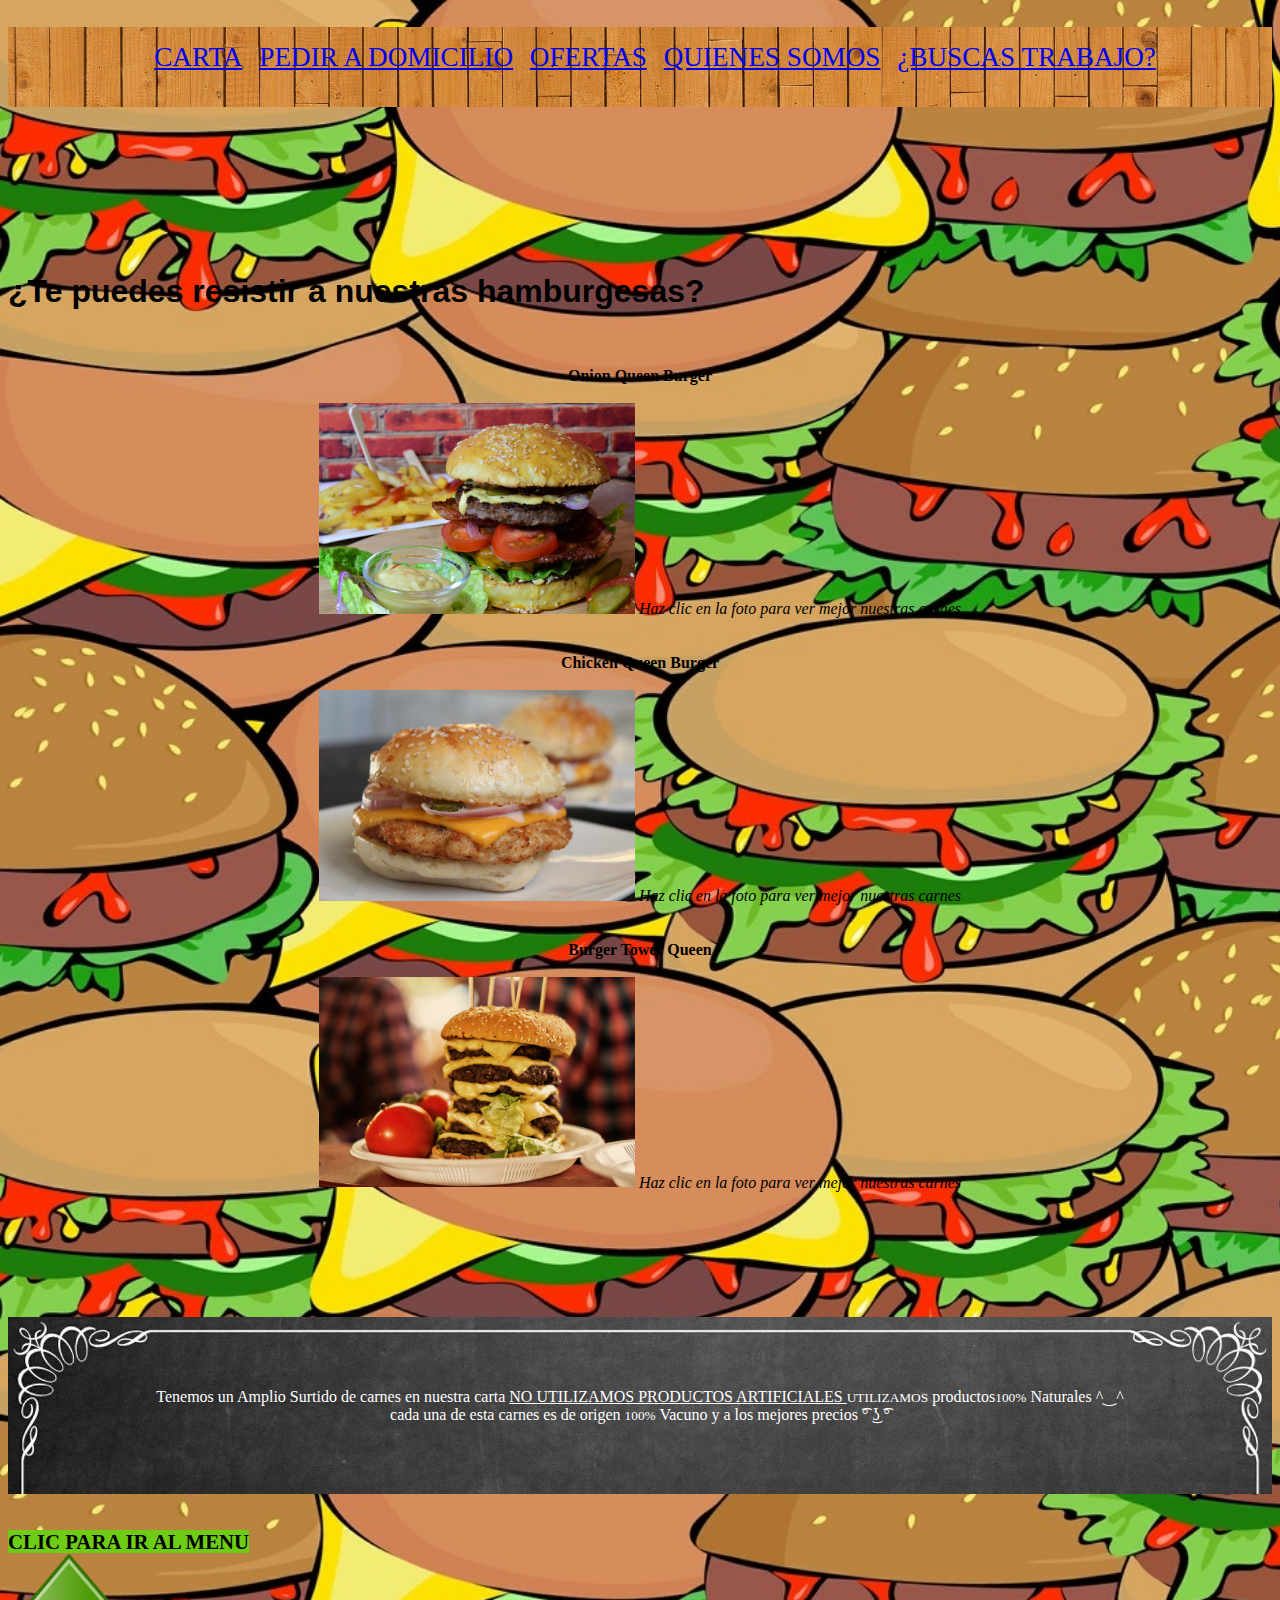
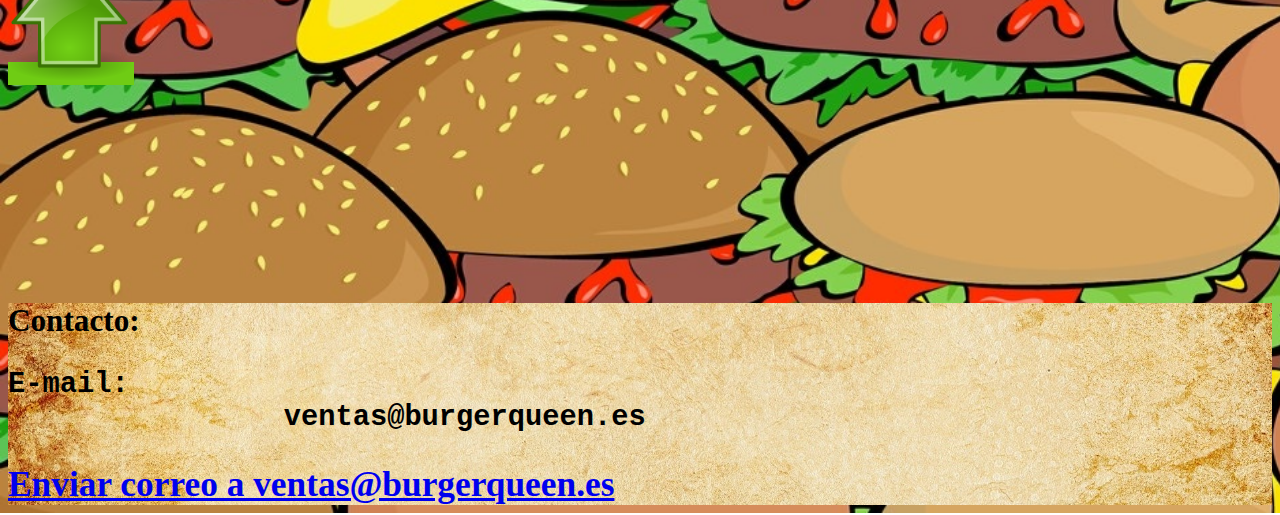
==== index.html @ 303c560e "Add files via upload" ====
<!DOCTYPE html>
<html lang="es">
    <head>
        <meta charset="UTF-8">
        <meta name="viewport" content="width=device-width, initial-scale=1"/>
        <meta name="description" content="Comida Casera"/>
        <meta name="keywords" content="hamburguesa,comida,bares,comer,restaurante,sano,donde ir a comer"/>
        <link rel="stylesheet" type="text/css" href="css-index.css"/>
        <title>Burger Queen</title>
        <link rel="shortcut icon" href="images/favicon.ico" type="image/x-icon"/>
    </head>
    <body>
        <div id="ctn-enl-mnu"> <!-- El panel de navegación distribución con css--> 
            <ul id="mnu" style="font-size: 170%;">
                <li class="enl-mnu"><a href="Carta.html">CARTA</a></li>
                <li class="enl-mnu"><a href="Pedir-a-domicilio.html">PEDIR A DOMICILIO</a></li>
                <li class="enl-mnu"><a href="Ofertas.html">OFERTAS</a></li>
                <li class="enl-mnu"><a href="Quienes-somos.html">QUIENES SOMOS</a></li>
                <li class="enl-mnu"><a href="Buscas-trabajo.html">¿BUSCAS TRABAJO?</a></li>
            </ul>
        </div>
        <br/>
        <br/>
        <br/>
        <br/>
        <br/>
        <br/>
        <br/>
        <br/>
        <div id="prs-cmd">
            <h1 id="tit-mn" style="font-family: Arial;">¿Te puedes resistir a nuestras hamburgesas?</h1>
            <br>
            <br>
            <div class="ctns-comidas">
               <strong>Onion Queen Burger</strong>
               <br>
               <br>
               <a href="images/burger-1920x1281.jpg"><img class="fts-burger" src="images/burger-1920x1281.jpg" alt="Onion Queen Burger" title="Haz clic en la foto Onion Queen Burger"></a>
               <i>Haz clic en la foto para ver mejor nuestras carnes</i>
           </div>
           <br/>
           <br/>
           <div class="ctns-comidas">
               <strong>Chicken Queen Burger</strong>
               <br>
               <br>
               <a href="images/chicken-queen-burger-1920×1280.jpg"><img class="fts-burger" src="images/chicken-queen-burger-1920×1280.jpg" alt="Chicken Queen Burger " title="Haz clic en la foto Chicken Queen Burger "></a>
               <i>Haz clic en la foto para ver mejor nuestras carnes</i>
           </div>
           <br/>
           <br/>
           <div class="ctns-comidas">
               <strong>Burger Tower Queen</strong>
               <br>
               <br>
               <a href="images/Burger-tower-Queen-1920x1280.jpg"><img class="fts-burger" src="images/Burger-tower-Queen-1920x1280.jpg" alt="Burger Tower Queen " title="Haz clic en la foto Burger Tower Queen "></a>
               <i>Haz clic en la foto para ver mejor nuestras carnes</i>
           </div>
           <br/>
           <br/>
        </div>
        <br/>
        <br/>
        <br/>
        <br/>
        <br/>
        <div id="dsc">
            <br/>
            <br/>
            <br/>
            <p>Tenemos un Amplio Surtido de carnes en nuestra carta <ins>NO UTILIZAMOS PRODUCTOS ARTIFICIALES </ins> <small>UTILIZAMOS</small> productos<small>100%</small> Naturales ^‿^ <br>
            cada una de esta carnes es de origen <small>100%</small> Vacuno y a los mejores precios  ͡° ͜ʖ ͡°
            </p>
            <br/>
            <br/>
            <br/>
        </div>
        <br/>
        <br/>
        <div ctn-up-flecha> 
            <b id="t-flecha" style="font-size: 130%;">CLIC PARA IR AL MENU<b>
            <br/>
            <a href="#ctn-enl-mnu"><img id="up-flecha" src="images/up-flecha.png" alt="Flecha" title="Clic Para ir al Menu"></a>
        </div>
        <br/>
        <br/>
        <br/>
        <br/>
        <br/>
        <br/>
        <br/>
        <br/>
        <div id="fnl-web">
            <h2>Contacto:</h2>
            <pre style="font-size: 170%;"><strong>E-mail:</strong>
                ventas@burgerqueen.es</pre>
            <a href="mailto:fjmonge00@gmail.com?Subject=Hipervínculo%20a%20Correo" style="font-size: 170%;">Enviar correo a ventas@burgerqueen.es</a>
        </div>
    </body>
</html>
---- css-index.css ----
body{
    background-image: url(images/burger-fondo-2000x1569.jpg);
    background-size: cover;
    -moz-background-size: cover;
    -webkit-background-size: cover;
    -o-background-size: cover;
}
#mnu{
    list-style-type: none;
    text-align: center;
}
.enl-mnu{
    display: inline;
   text-align: center;
   margin: 0px 10px 0px 0px;
   position: relative; 
   bottom: -15px;
   
}
#ctn-enl-mnu{
    background-image: url(images/wood-1108307_1920.jpg);
    background-size: cover;
    height: 80px;
    width: 100%;
}
#prs-cmd {
    background-image: url(images/fondo-madera-4928x3264.jpg);
    background-size: cover;
}
.fts-burger {
    width: 25%;
}
.ctns-comidas{
    text-align: center;
}
#fnl-web{
    background-image: url(images/papel.jpg);
    background-size: cover;
    text-size-adjust: 24px;
}
#up-flecha {
    width: 10%;
}
#dsc{
    background-image: url(images/chalkboard-517818_1920.jpg);
    background-size: cover;
    color: white;
    text-align: center;
}
#t-flecha{
    background-color: rgb(111, 204, 20);
}
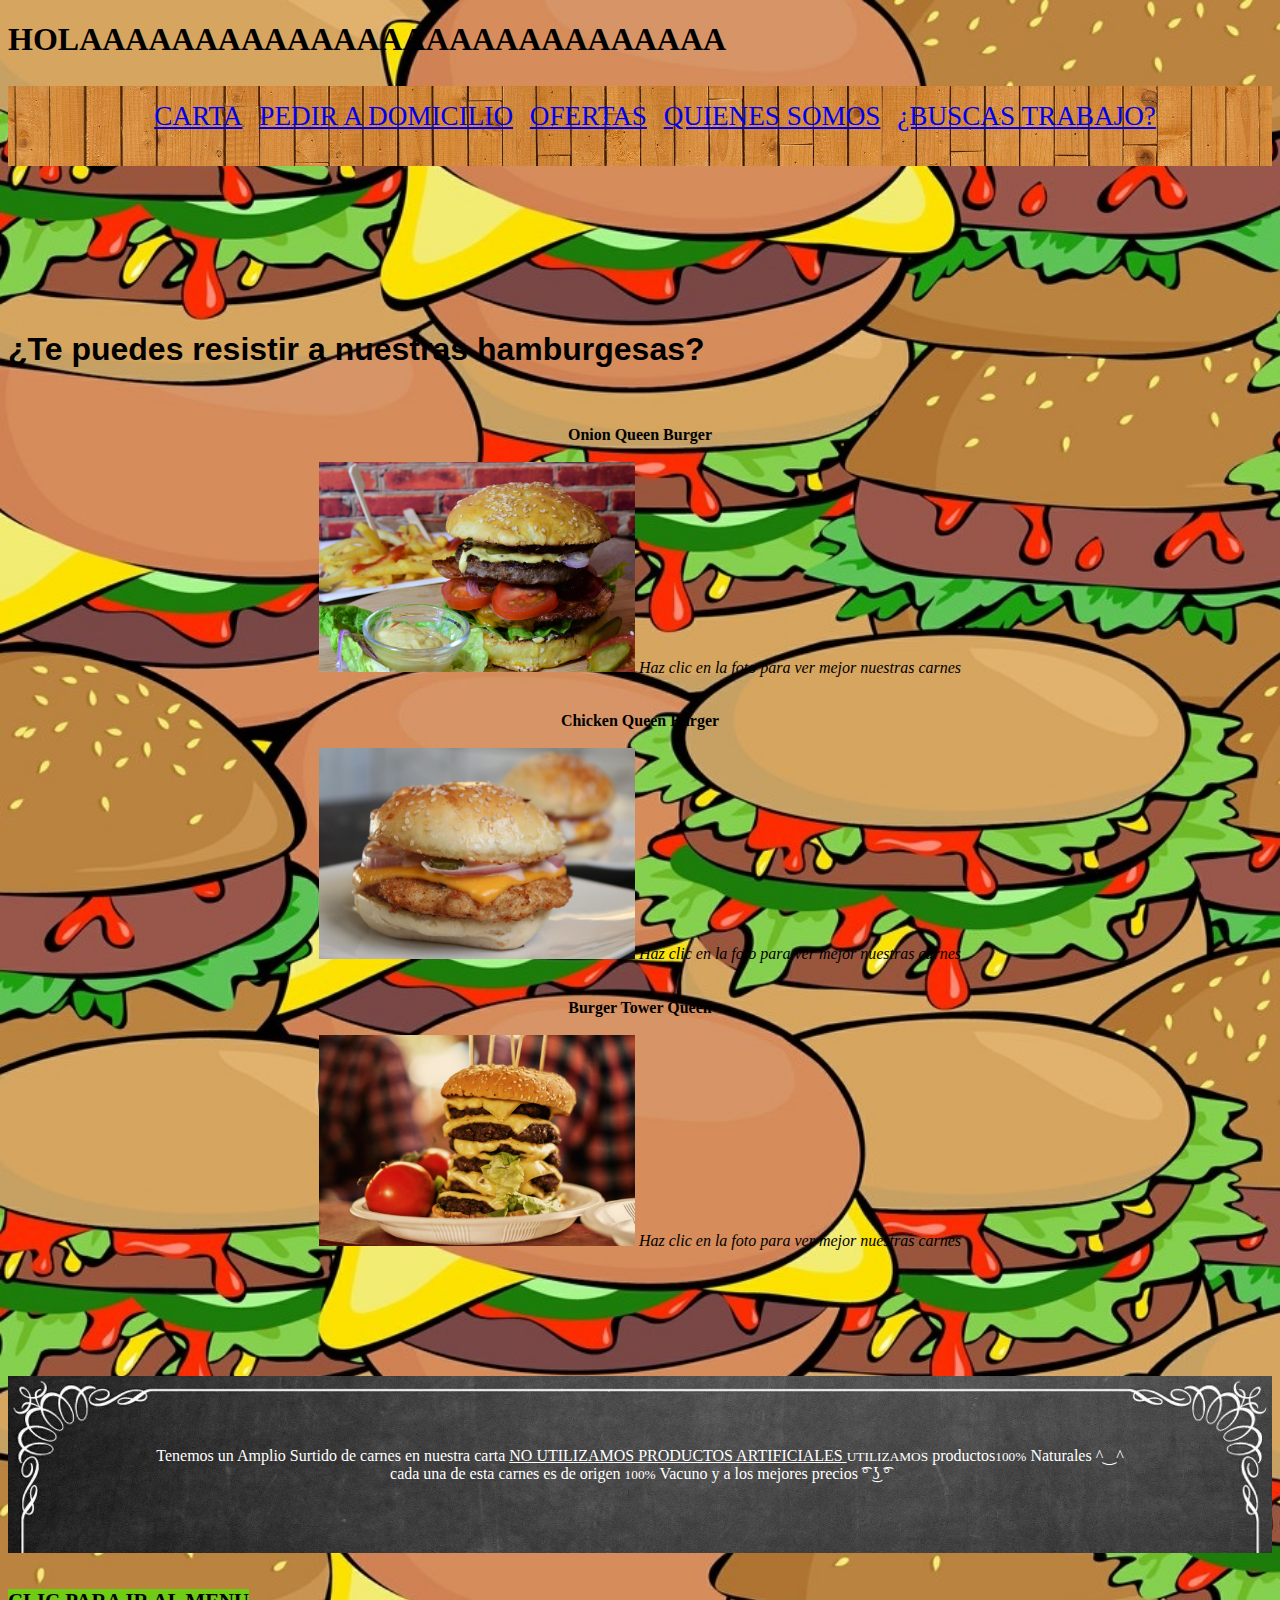
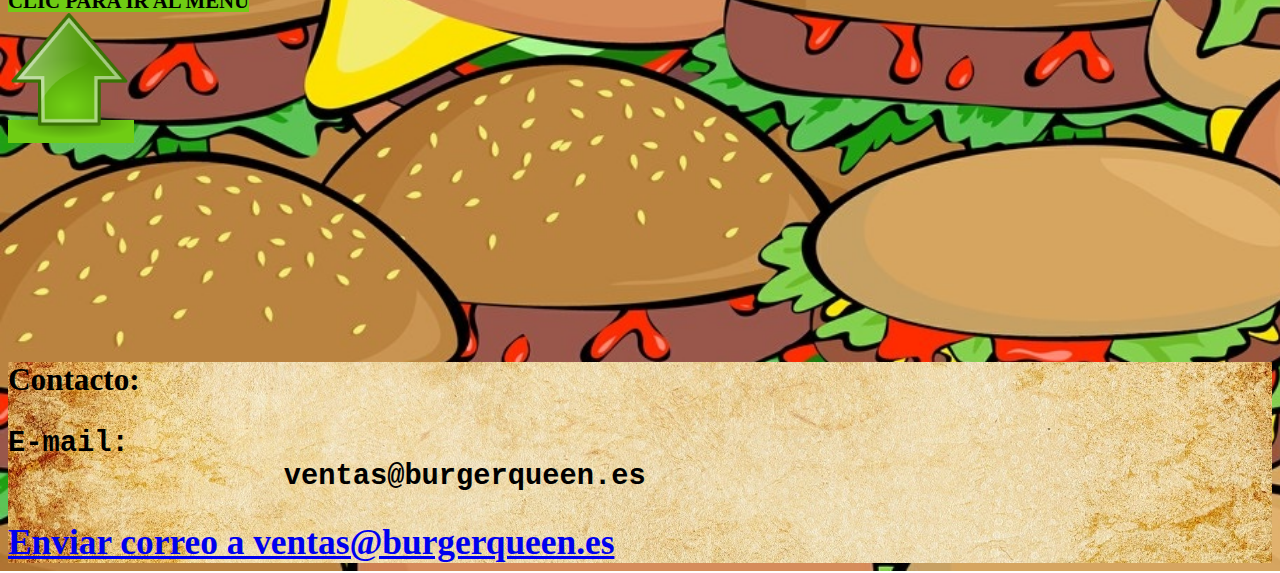
==== commit d9cb8171: "h1" ====
--- a/index.html
+++ b/index.html
@@ -10,6 +10,7 @@
         <link rel="shortcut icon" href="images/favicon.ico" type="image/x-icon"/>
     </head>
     <body>
+        <h1>HOLAAAAAAAAAAAAAAAAAAAAAAAAAAAA</h1>
         <div id="ctn-enl-mnu"> <!-- El panel de navegación distribución con css--> 
             <ul id="mnu" style="font-size: 170%;">
                 <li class="enl-mnu"><a href="Carta.html">CARTA</a></li>
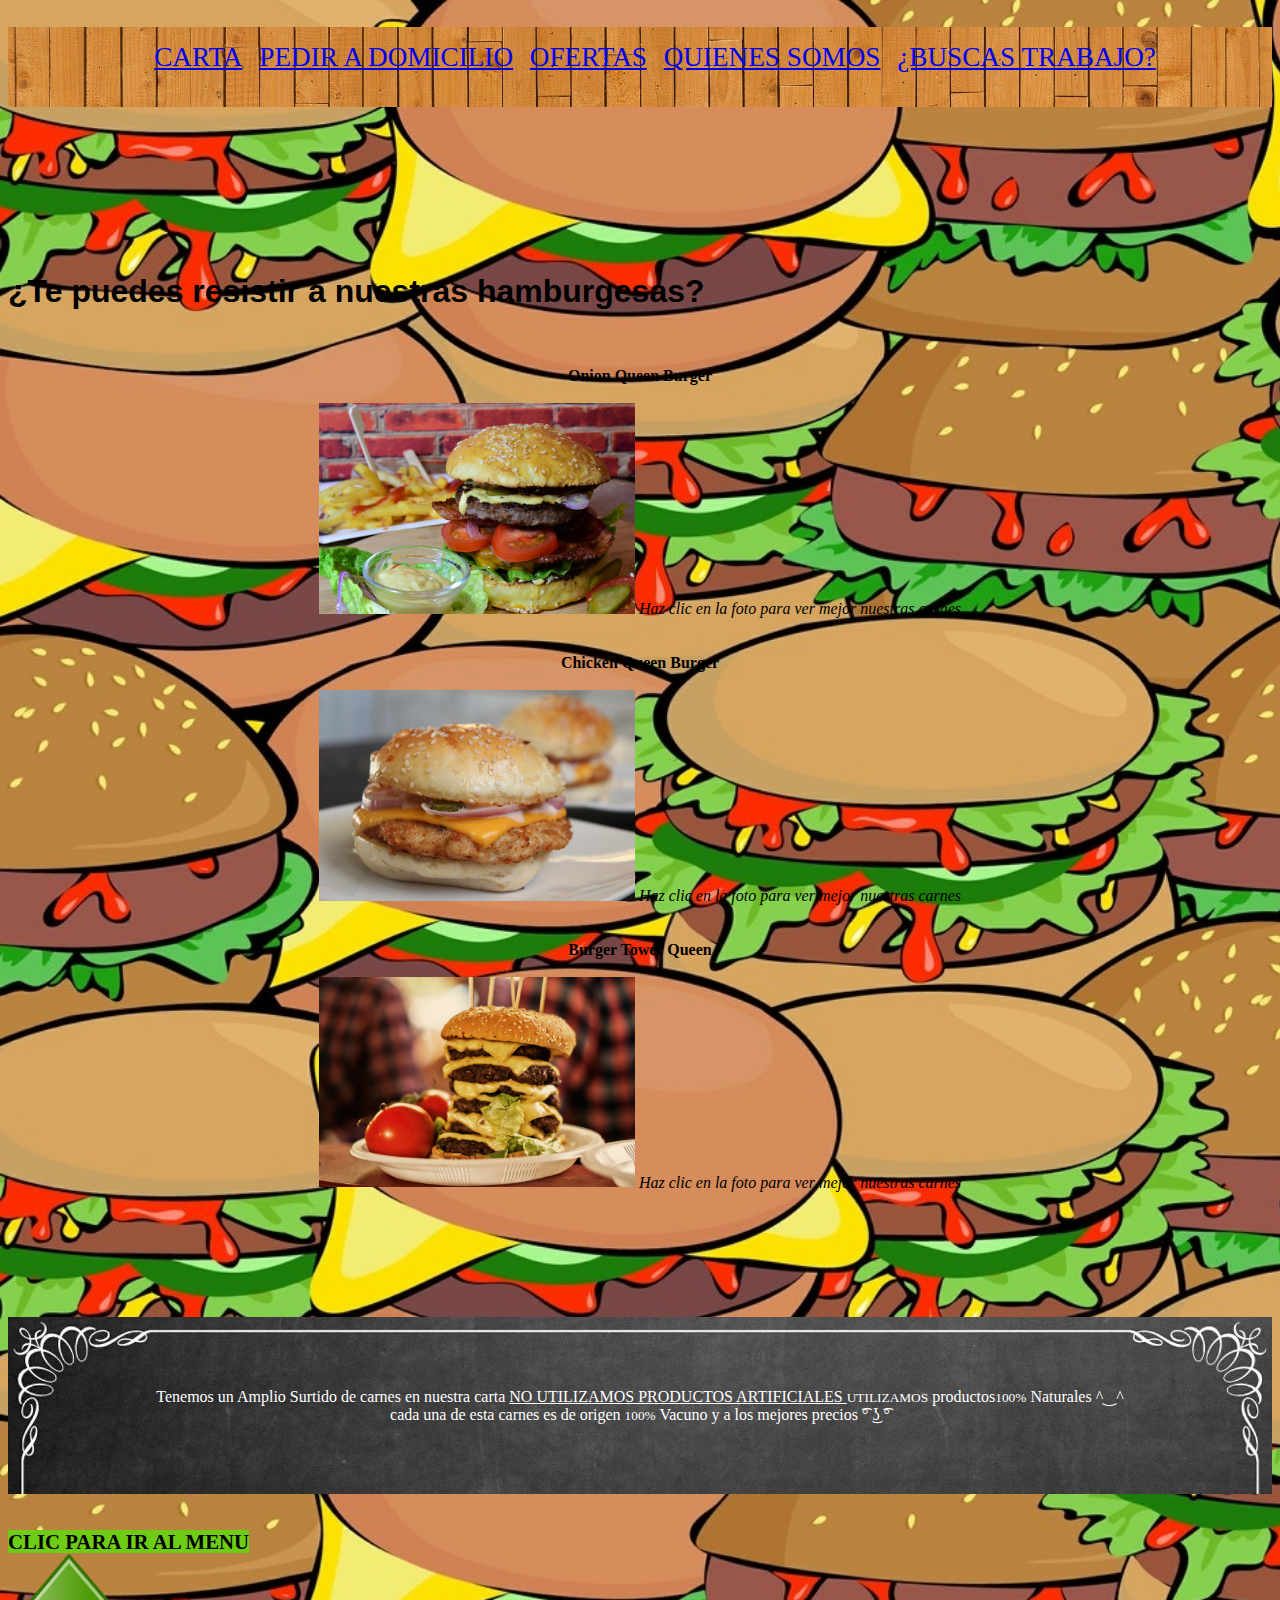
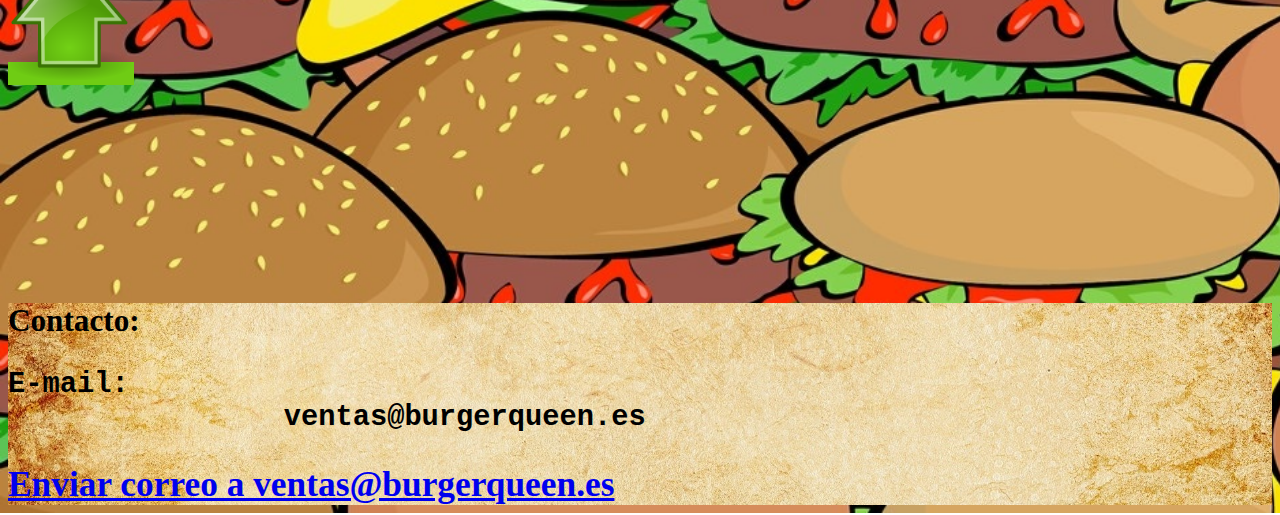
==== commit 0b12601f: "Pruebas" ====
--- a/index.html
+++ b/index.html
@@ -10,7 +10,6 @@
         <link rel="shortcut icon" href="images/favicon.ico" type="image/x-icon"/>
     </head>
     <body>
-        <h1>HOLAAAAAAAAAAAAAAAAAAAAAAAAAAAA</h1>
         <div id="ctn-enl-mnu"> <!-- El panel de navegación distribución con css--> 
             <ul id="mnu" style="font-size: 170%;">
                 <li class="enl-mnu"><a href="Carta.html">CARTA</a></li>
@@ -98,4 +97,4 @@
             <a href="mailto:fjmonge00@gmail.com?Subject=Hipervínculo%20a%20Correo" style="font-size: 170%;">Enviar correo a ventas@burgerqueen.es</a>
         </div>
     </body>
-</html>+</html>
